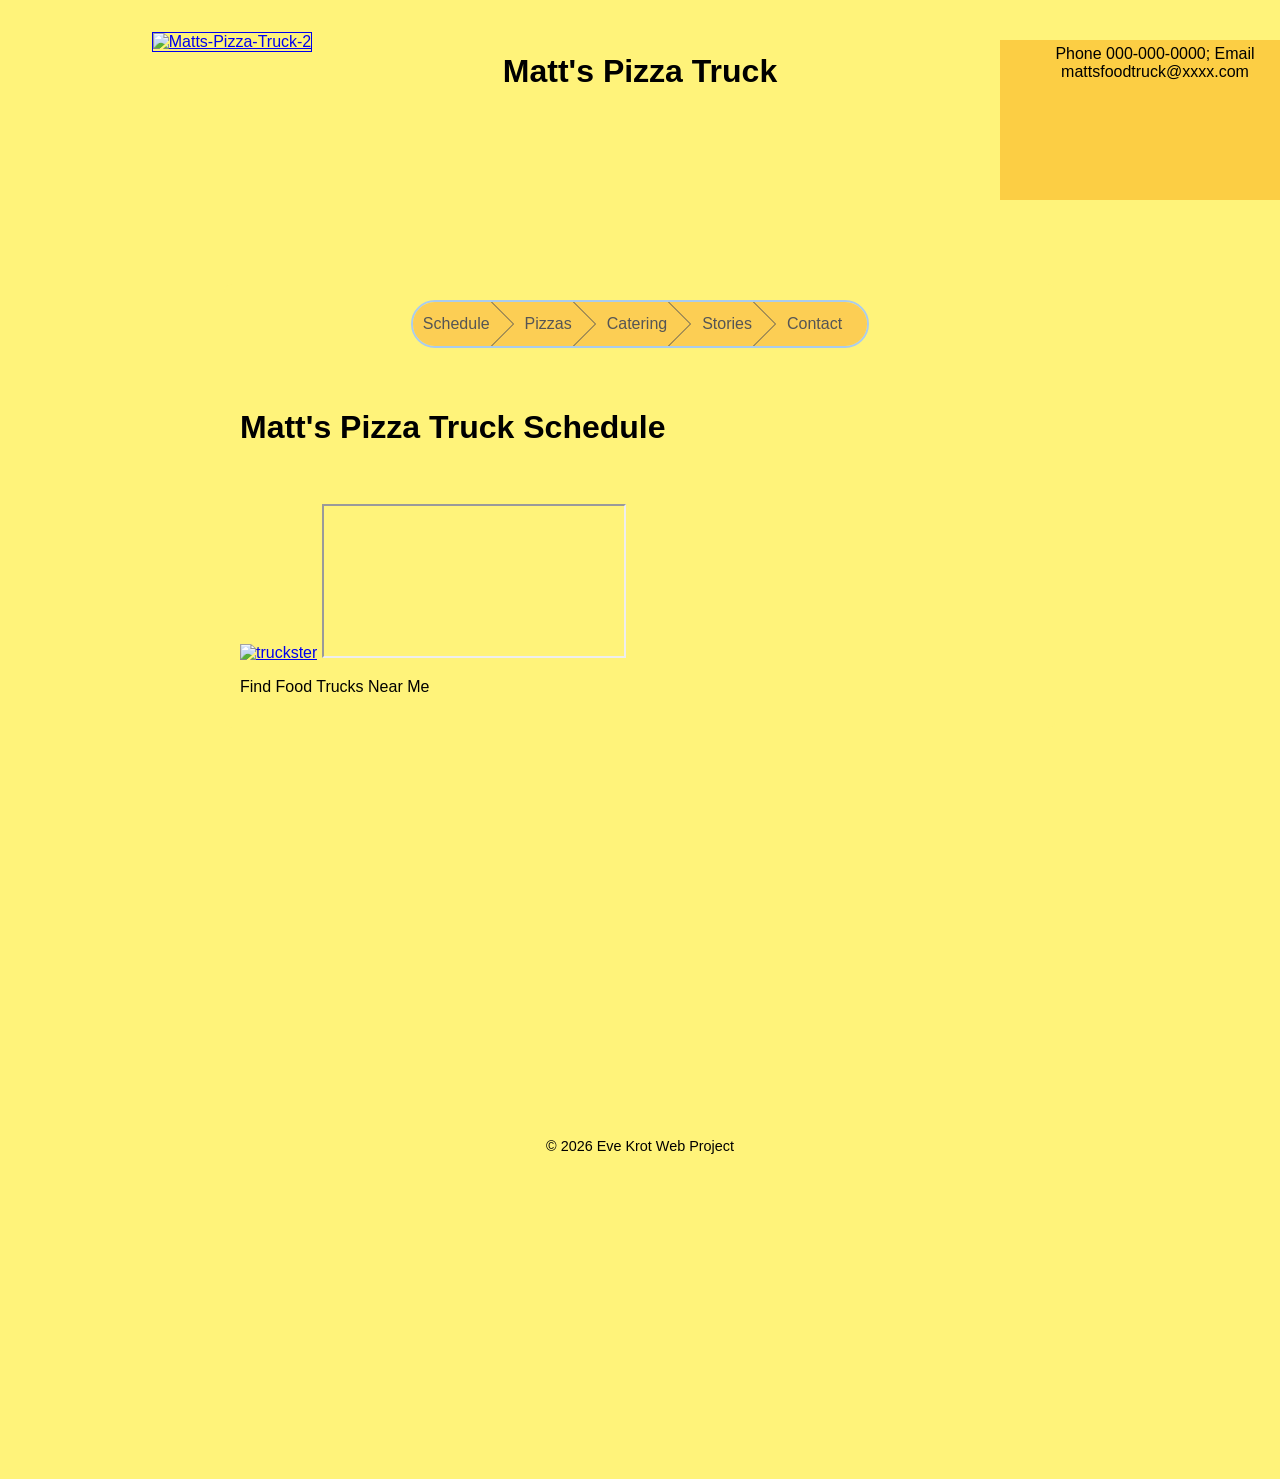
==== index.html @ 01ab823b "Update index.html" ====
<!doctype html>
<html lang="en">
  <head>
    <meta charset="UTF-8" />
    <meta name="viewport" content="width=device-width, initial-scale=1.0" />
    <title>Matt's Pizza Truck</title>
    <link rel="stylesheet" href="style.css" />
  </head>

  <body>
    <header>
      <logo
        ><a href="https://postimages.org/" target="_blank"
          ><img
            src="https://i.postimg.cc/WbLbxvF3/Matts-Pizza-Truck-2.jpg"
            border="1"
            alt="Matts-Pizza-Truck-2" /></a
      ></logo>
      <h1>Matt's Pizza Truck</h1>
      <div class="rectangle-1">
        Phone 000-000-0000; Email mattsfoodtruck@xxxx.com
      </div>
    </header>
    <br />
    <br />
    <br />
    <br />
    <br />
    <br />
    <main>
      <nav class="breadcrumb-menu">
        <ul class="breadcrumbs">
          <li><a href="index.html">Schedule</a></li>
          <li><a href="pizzas.html">Pizzas</a></li>
          <li><a href="catering.html">Catering</a></li>
          <li><a href="stories.html">Stories</a></li>
          <li><a href="contact.html">Contact</a></li>
        </ul>
      </nav>
      <br />
      <br />
      <h1>Matt's Pizza Truck Schedule</h1>
      <br />
      <br>
      <a href='https://postimg.cc/4YyBWZHW' target='_blank'><img src='https://i.postimg.cc/g2qQk2zb/truckster.jpg' border='0' width='300px' alt='truckster'></a>

      <iframe id="iframe">
        <a
          href="https://gotruckster.com/food-truck/fl/tampa"
          onclick="
            document.getElementById('iframe').src = this.href;
            return false;
          "
        ></a>
      </iframe>
      <p>Find Food Trucks Near Me</p>
    </main>
    <br />
    <br />
    <br />
    <footer>
      <p>&copy; 2026 Eve Krot Web Project</p>
    </footer>
  </body>
</html>
---- style.css ----
body {
  font-family: Montserrat, Geneva, sans-serif;
  margin: 0;
  padding: 0;
  background-color: #fff37a;
  color: black;
  position: relative;
}

header {
  position: relative;
  background-color: #fff37a;
  color: black;
  text-align: center;
  padding: 2rem;
}

nav {
  position: relative;
  text-align: center;
}

nav ul {
  padding: 0;
  font-size: 0;
  overflow: hidden;
  display: inline-block;
  border-radius: 30px;
  border: 2px solid #ace;
}
nav li {
  display: inline-block;
}
nav a {
  font-size: 1rem;
  position: relative;
  display: inline-block;
  background: #fcce54;
  text-decoration: none;
  color: #555;
  padding: 13px 25px 13px 10px;
}
nav a:after,
nav a:before {
  position: absolute;
  content: "";
  height: 0;
  width: 1px;
  top: 50%;
  left: -25px;
  margin-top: -24px;
  border: 24px solid #fcce54;
  border-right: 0 !important;
  border-left-color: transparent !important;
}
nav a:before {
  left: -26px;
  border: 24px solid #555;
}
/* ACTIVE STYLES */
nav a.active {
  background: #ace;
}
nav a.active:after {
  border-color: #ace;
}
/* HOVER STYLES */
nav a:hover {
  background: #cef;
}
nav a:hover:after {
  border-color: #cef;
}

logo {
  position: absolute;
  width: 400px;
  height: 400px;
  top: 0;
  left: 0;
  margin: 2em;
}

.rectangle-1 {
  position: absolute;
  width: 300px;
  height: 150px;
  padding: 4px;
  background: #fcce44;
  border: 1px solid #fcce44;
  top: 40px;
  left: 1000px;
}

main {
  max-width: 800px;
  max-height: 1000px;
  margin: 2rem auto;
  padding: 1rem;
  background: #fff37a;
  border-radius: 8px;
}

footer {
  /* position: absolute; */
  text-align: center;
  margin: 300px auto;
  padding: 10px;
  font-size: 0.9rem;
  background-color: #fff37a;
  color: #000000;
}
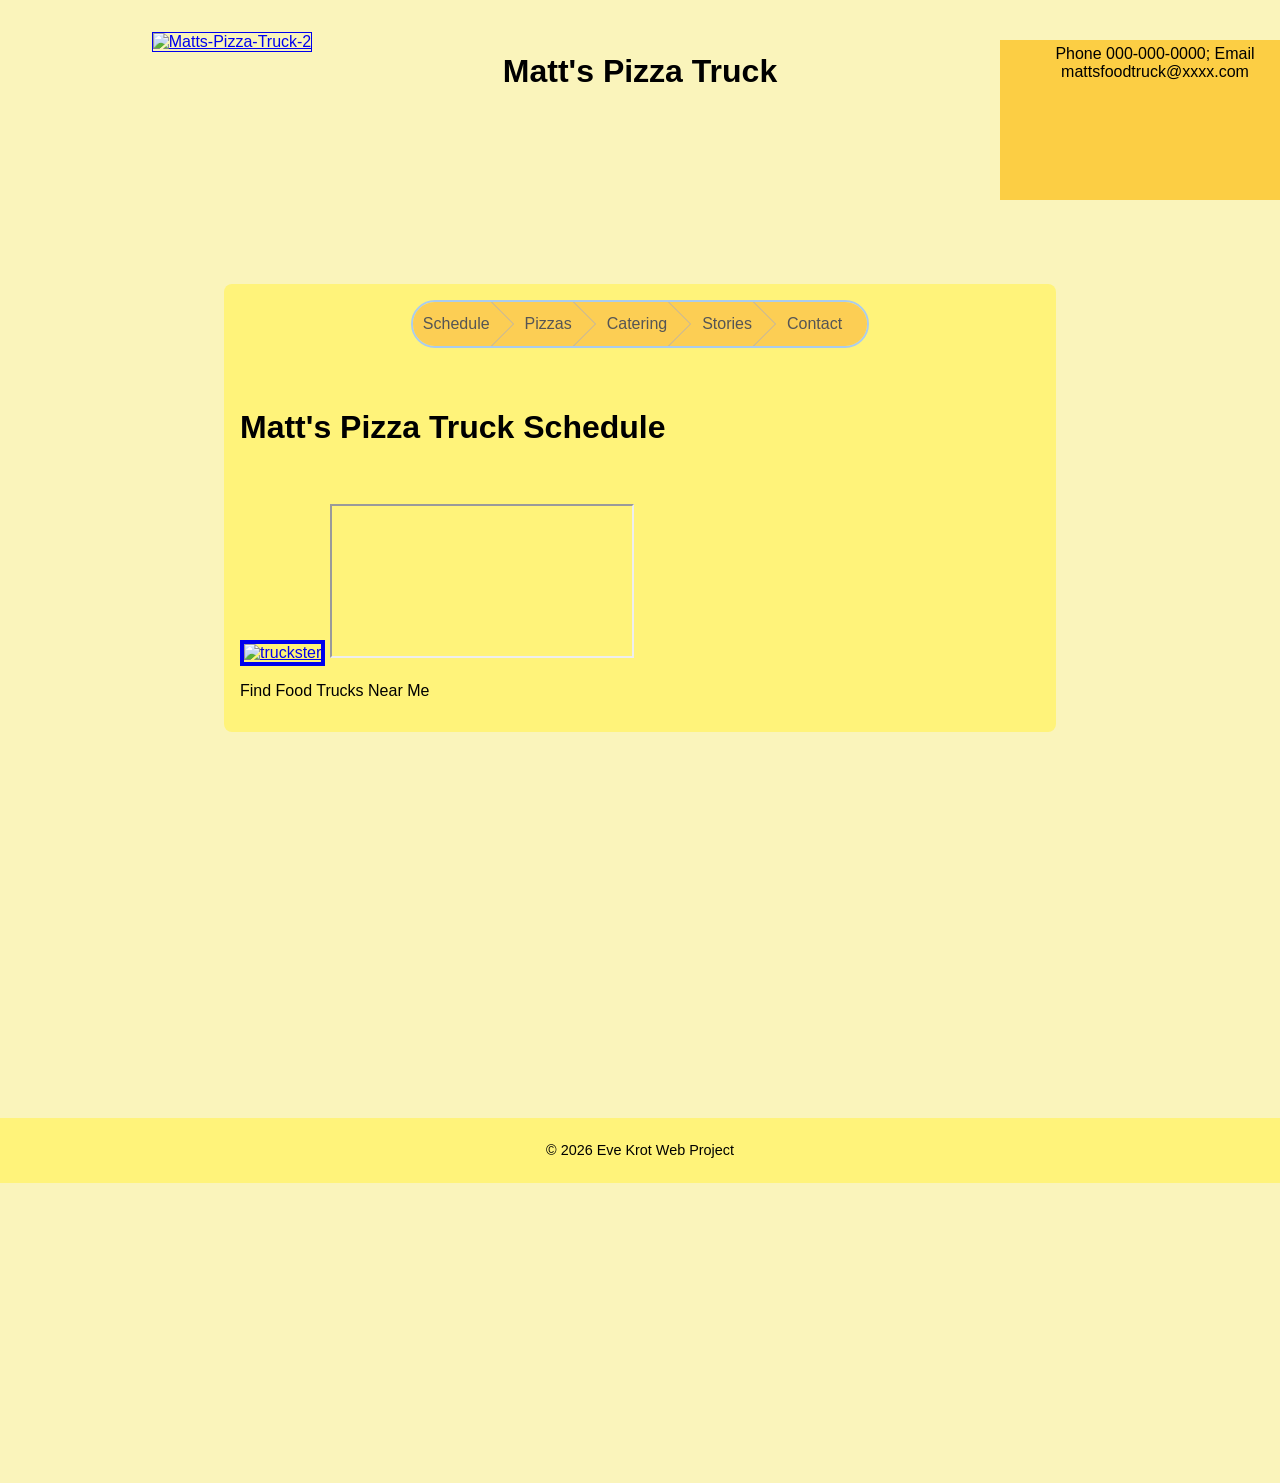
==== commit 6663ef2a: "Update index.html" ====
--- a/index.html
+++ b/index.html
@@ -42,7 +42,7 @@
       <h1>Matt's Pizza Truck Schedule</h1>
       <br />
       <br>
-      <a href='https://postimg.cc/4YyBWZHW' target='_blank'><img src='https://i.postimg.cc/g2qQk2zb/truckster.jpg' border='0' width='300px' alt='truckster'></a>
+      <a href='https://postimg.cc/4YyBWZHW' target='_blank'><img src='https://i.postimg.cc/g2qQk2zb/truckster.jpg' border='4px' width='300px' height='300px' alt='truckster'></a>
 
       <iframe id="iframe">
         <a
--- a/style.css
+++ b/style.css
@@ -2,14 +2,15 @@
   font-family: Montserrat, Geneva, sans-serif;
   margin: 0;
   padding: 0;
-  background-color: #fff37a;
+  background-color: #faf4bb;
   color: black;
+  text-shadow: 2px 2px 5px #faf7de
   position: relative;
 }
 
 header {
   position: relative;
-  background-color: #fff37a;
+  background-color: #faf4bb;
   color: black;
   text-align: center;
   padding: 2rem;
@@ -55,7 +56,7 @@
 }
 nav a:before {
   left: -26px;
-  border: 24px solid #555;
+  border: 24px solid #b5b0b0;
 }
 /* ACTIVE STYLES */
 nav a.active {
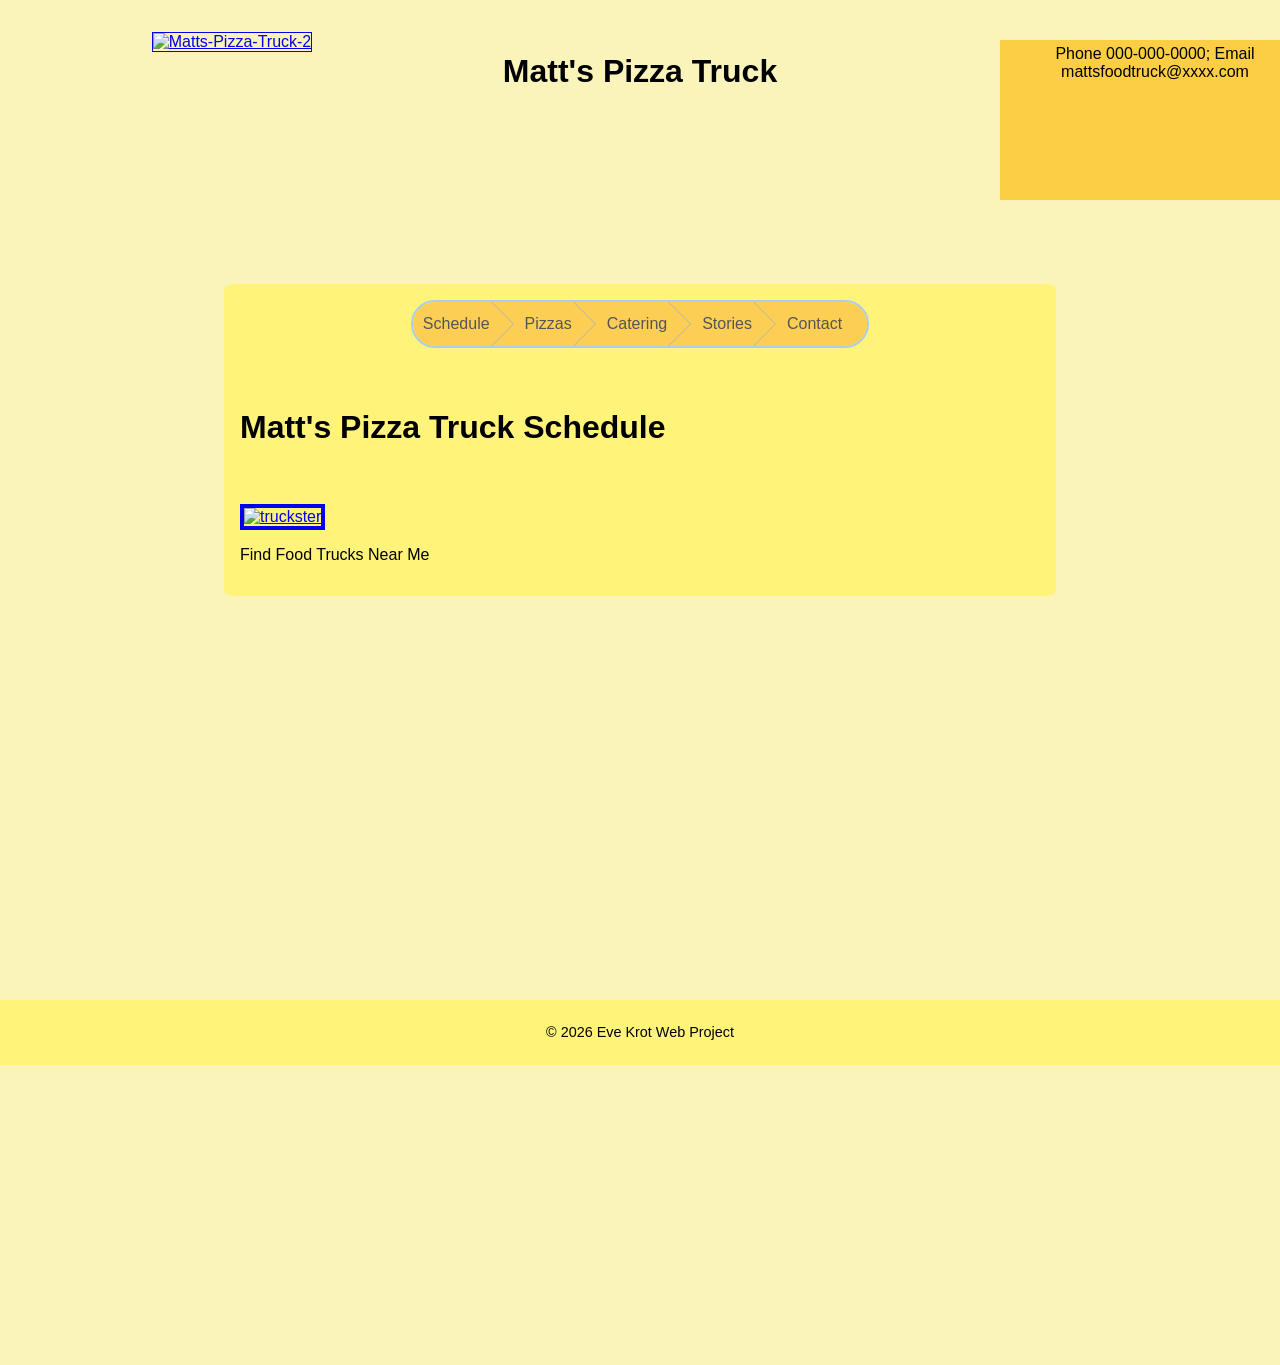
==== commit 8c2dd743: "Update index.html" ====
--- a/index.html
+++ b/index.html
@@ -42,22 +42,14 @@
       <h1>Matt's Pizza Truck Schedule</h1>
       <br />
       <br>
-      <a href='https://postimg.cc/4YyBWZHW' target='_blank'><img src='https://i.postimg.cc/g2qQk2zb/truckster.jpg' border='4px' width='300px' height='300px' alt='truckster'></a>
+      <a href='https://postimg.cc/4YyBWZHW' target='_blank'><img src='https://i.postimg.cc/g2qQk2zb/truckster.jpg' border='4px' width='380px' height='380px' alt='truckster'></a>
 
-      <iframe id="iframe">
-        <a
-          href="https://gotruckster.com/food-truck/fl/tampa"
-          onclick="
-            document.getElementById('iframe').src = this.href;
-            return false;
-          "
-        ></a>
-      </iframe>
       <p>Find Food Trucks Near Me</p>
     </main>
     <br />
     <br />
     <br />
+    <br>
     <footer>
       <p>&copy; 2026 Eve Krot Web Project</p>
     </footer>
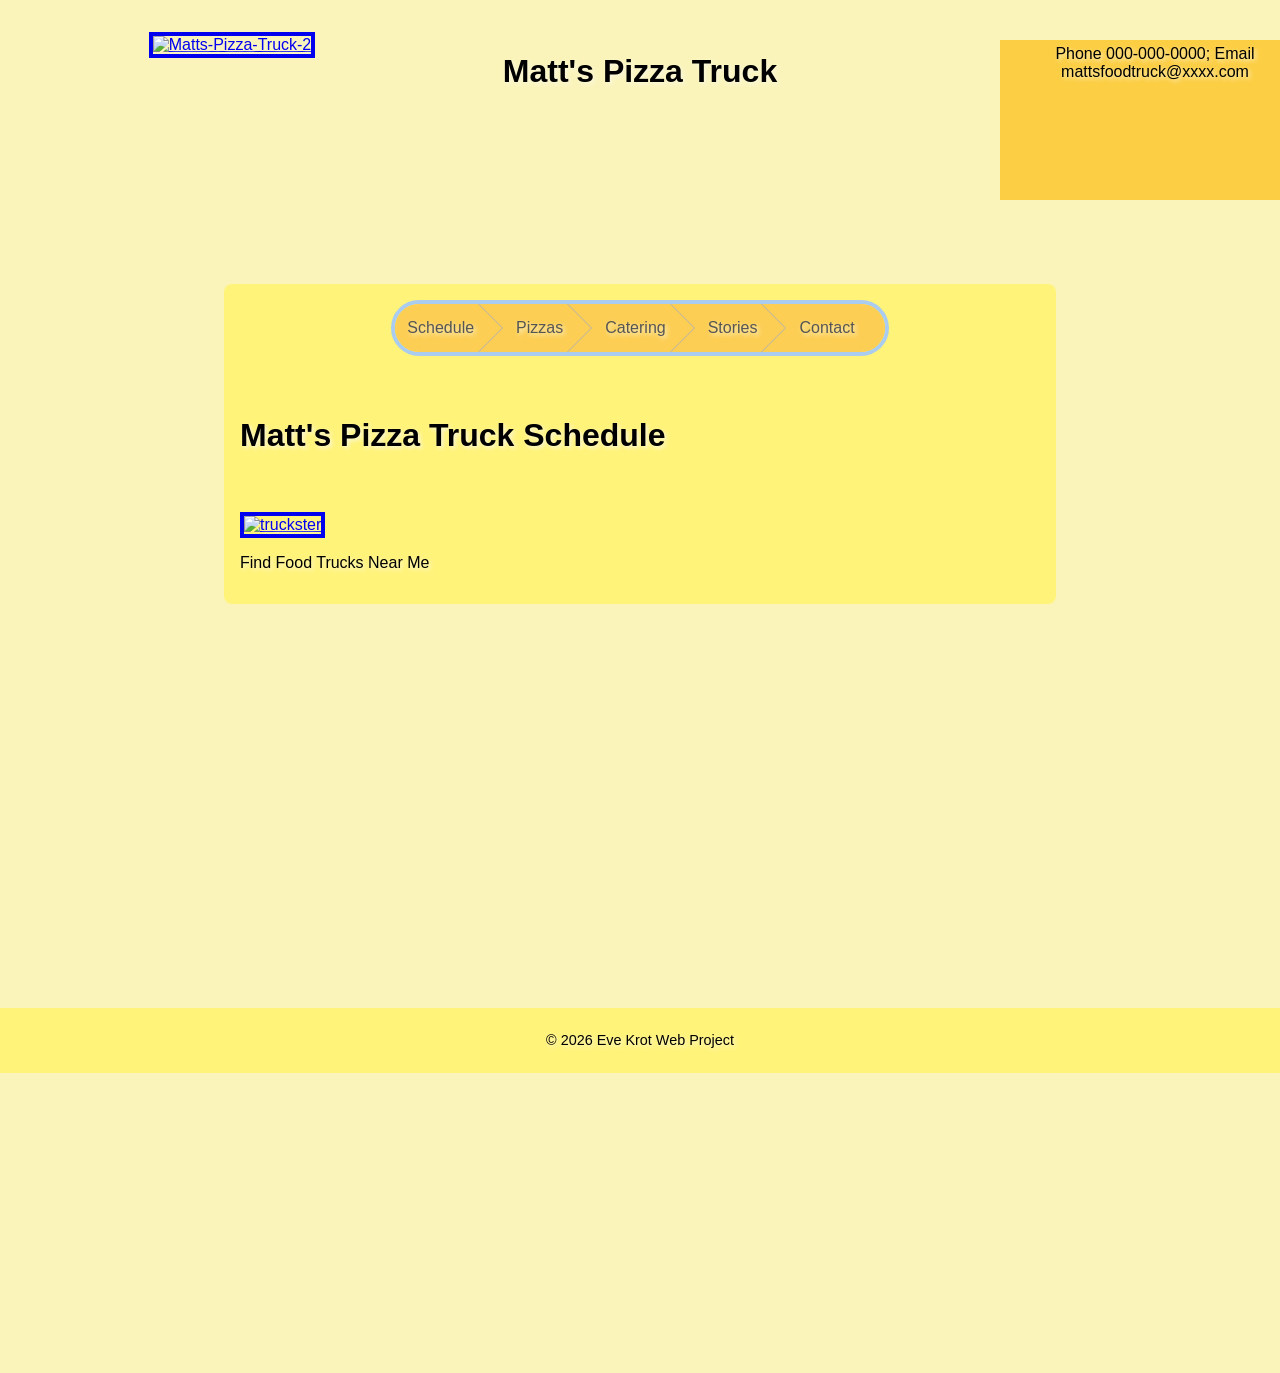
==== commit be7ee080: "Update index.html" ====
--- a/index.html
+++ b/index.html
@@ -13,7 +13,7 @@
         ><a href="https://postimages.org/" target="_blank"
           ><img
             src="https://i.postimg.cc/WbLbxvF3/Matts-Pizza-Truck-2.jpg"
-            border="1"
+            border="4"
             alt="Matts-Pizza-Truck-2" /></a
       ></logo>
       <h1>Matt's Pizza Truck</h1>
--- a/style.css
+++ b/style.css
@@ -4,7 +4,7 @@
   padding: 0;
   background-color: #faf4bb;
   color: black;
-  text-shadow: 2px 2px 5px #faf7de
+  text-shadow: 2px 2px 4px #faf7de;
   position: relative;
 }
 
@@ -27,7 +27,7 @@
   overflow: hidden;
   display: inline-block;
   border-radius: 30px;
-  border: 2px solid #ace;
+  border: 4px solid #ace;
 }
 nav li {
   display: inline-block;
@@ -39,7 +39,7 @@
   background: #fcce54;
   text-decoration: none;
   color: #555;
-  padding: 13px 25px 13px 10px;
+  padding: 15px 30px 15px 12px;
 }
 nav a:after,
 nav a:before {
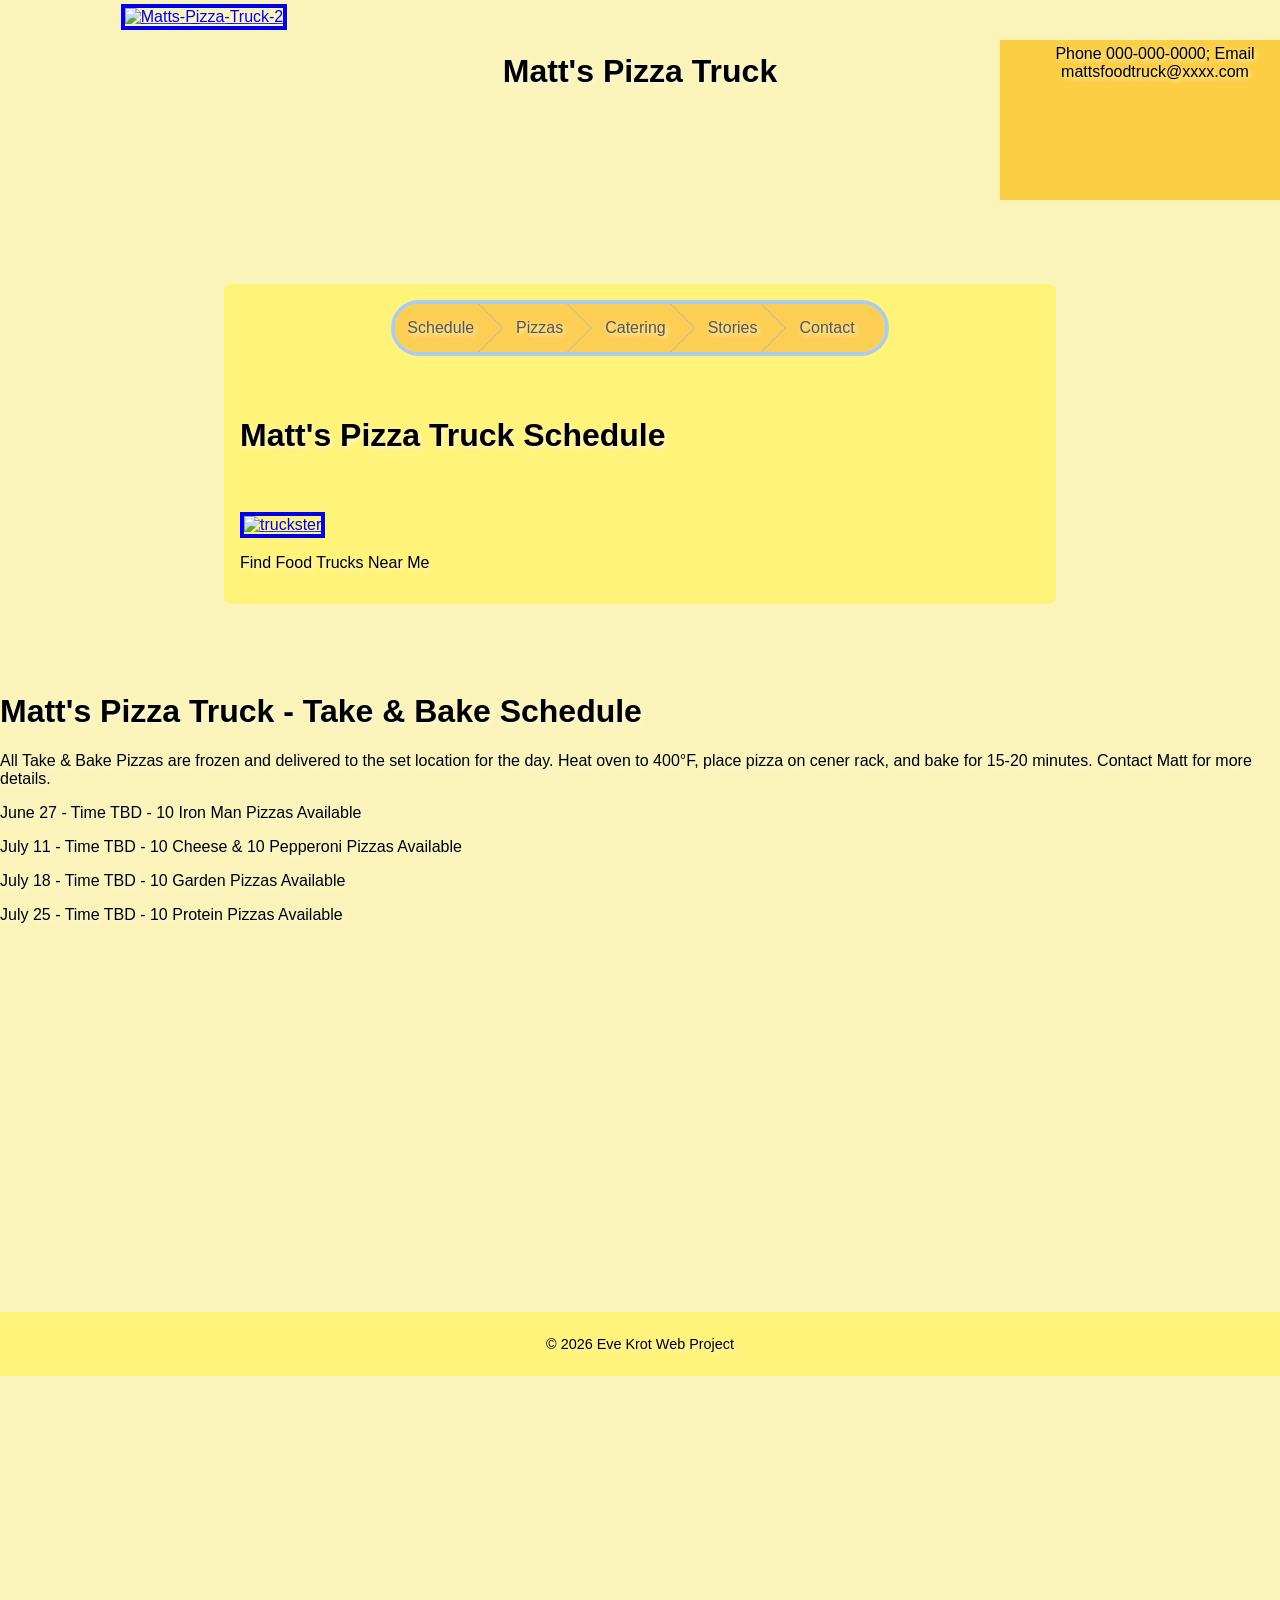
==== commit 5d26fee0: "Update index.html" ====
--- a/index.html
+++ b/index.html
@@ -48,7 +48,15 @@
     </main>
     <br />
     <br />
+    <h1>Matt's Pizza Truck - Take & Bake Schedule</h1>
+    <p>All Take & Bake Pizzas are frozen and delivered to the set location for the day. Heat oven to 400&deg;F, place pizza on cener rack, and bake for 15-20 minutes. Contact Matt for more details.</p>
+    <p>June 27 - Time TBD - 10 Iron Man Pizzas Available</p>
+    <p>July 11 - Time TBD - 10 Cheese & 10 Pepperoni Pizzas Available</p>
+    <p>July 18 - Time TBD - 10 Garden Pizzas Available</p>
+    <p>July 25 - Time TBD - 10 Protein Pizzas Available</p>
     <br />
+    <br>
+    <br>
     <br>
     <footer>
       <p>&copy; 2026 Eve Krot Web Project</p>
--- a/style.css
+++ b/style.css
@@ -79,7 +79,7 @@
   height: 400px;
   top: 0;
   left: 0;
-  margin: 2em;
+  margin: 4px;
 }
 
 .rectangle-1 {
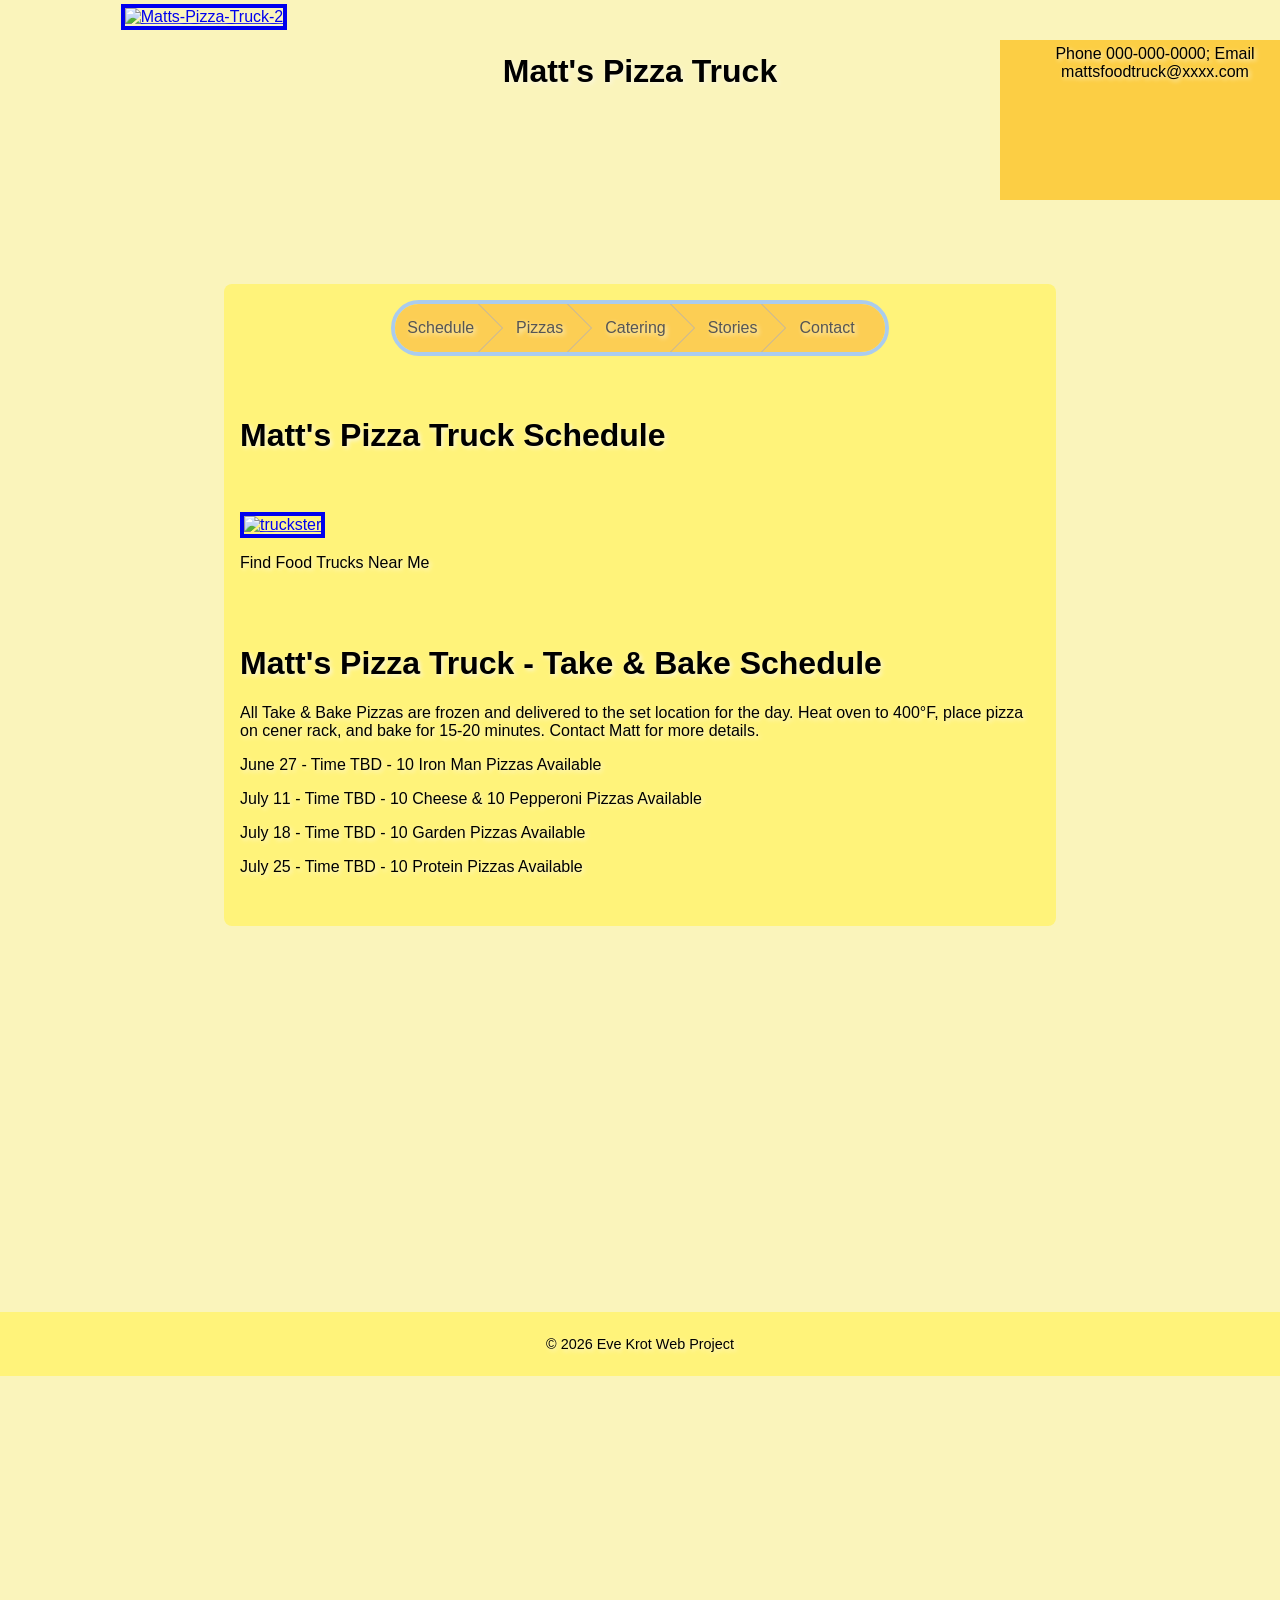
==== commit 59229a08: "Update index.html" ====
--- a/index.html
+++ b/index.html
@@ -45,7 +45,6 @@
       <a href='https://postimg.cc/4YyBWZHW' target='_blank'><img src='https://i.postimg.cc/g2qQk2zb/truckster.jpg' border='4px' width='380px' height='380px' alt='truckster'></a>
 
       <p>Find Food Trucks Near Me</p>
-    </main>
     <br />
     <br />
     <h1>Matt's Pizza Truck - Take & Bake Schedule</h1>
@@ -55,6 +54,7 @@
     <p>July 18 - Time TBD - 10 Garden Pizzas Available</p>
     <p>July 25 - Time TBD - 10 Protein Pizzas Available</p>
     <br />
+  </main>
     <br>
     <br>
     <br>
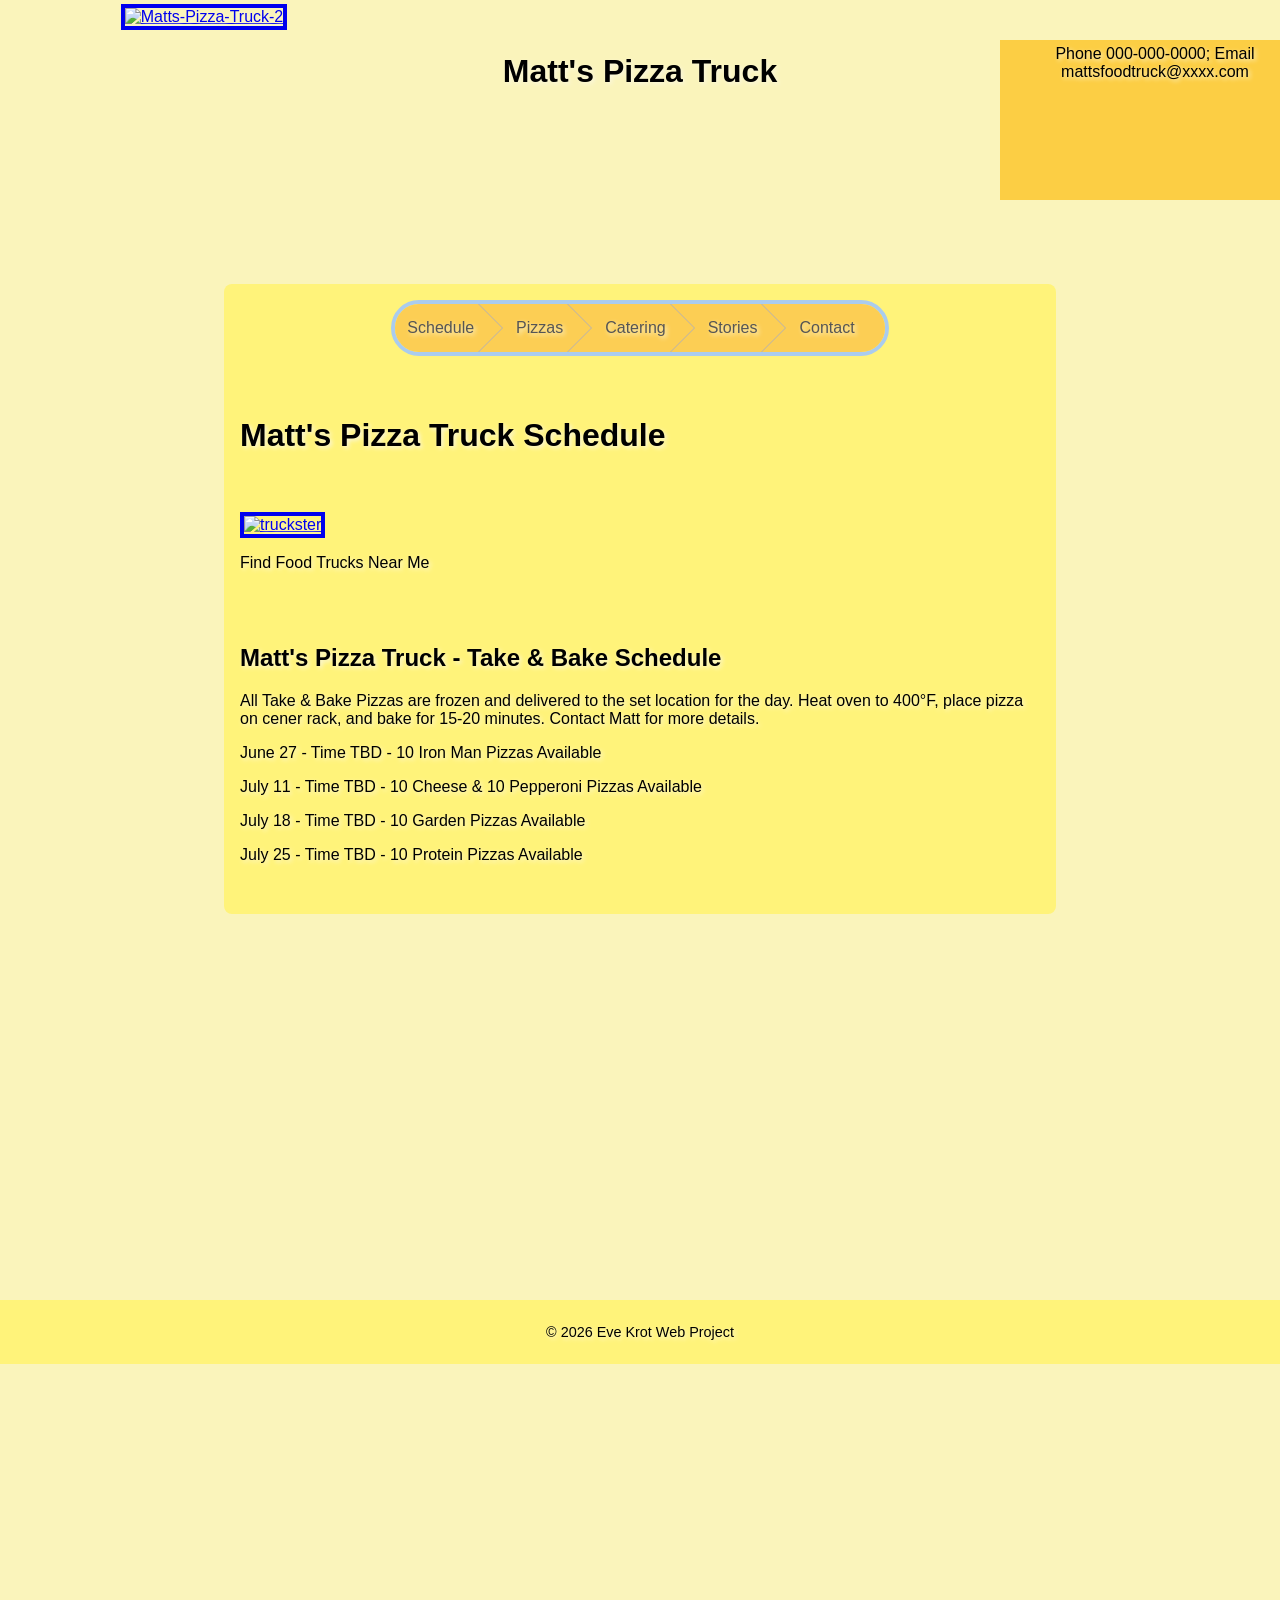
==== commit 63584ce9: "Update index.html" ====
--- a/index.html
+++ b/index.html
@@ -47,12 +47,14 @@
       <p>Find Food Trucks Near Me</p>
     <br />
     <br />
+      <section>
     <h1>Matt's Pizza Truck - Take & Bake Schedule</h1>
     <p>All Take & Bake Pizzas are frozen and delivered to the set location for the day. Heat oven to 400&deg;F, place pizza on cener rack, and bake for 15-20 minutes. Contact Matt for more details.</p>
     <p>June 27 - Time TBD - 10 Iron Man Pizzas Available</p>
     <p>July 11 - Time TBD - 10 Cheese & 10 Pepperoni Pizzas Available</p>
     <p>July 18 - Time TBD - 10 Garden Pizzas Available</p>
     <p>July 25 - Time TBD - 10 Protein Pizzas Available</p>
+        </section>
     <br />
   </main>
     <br>
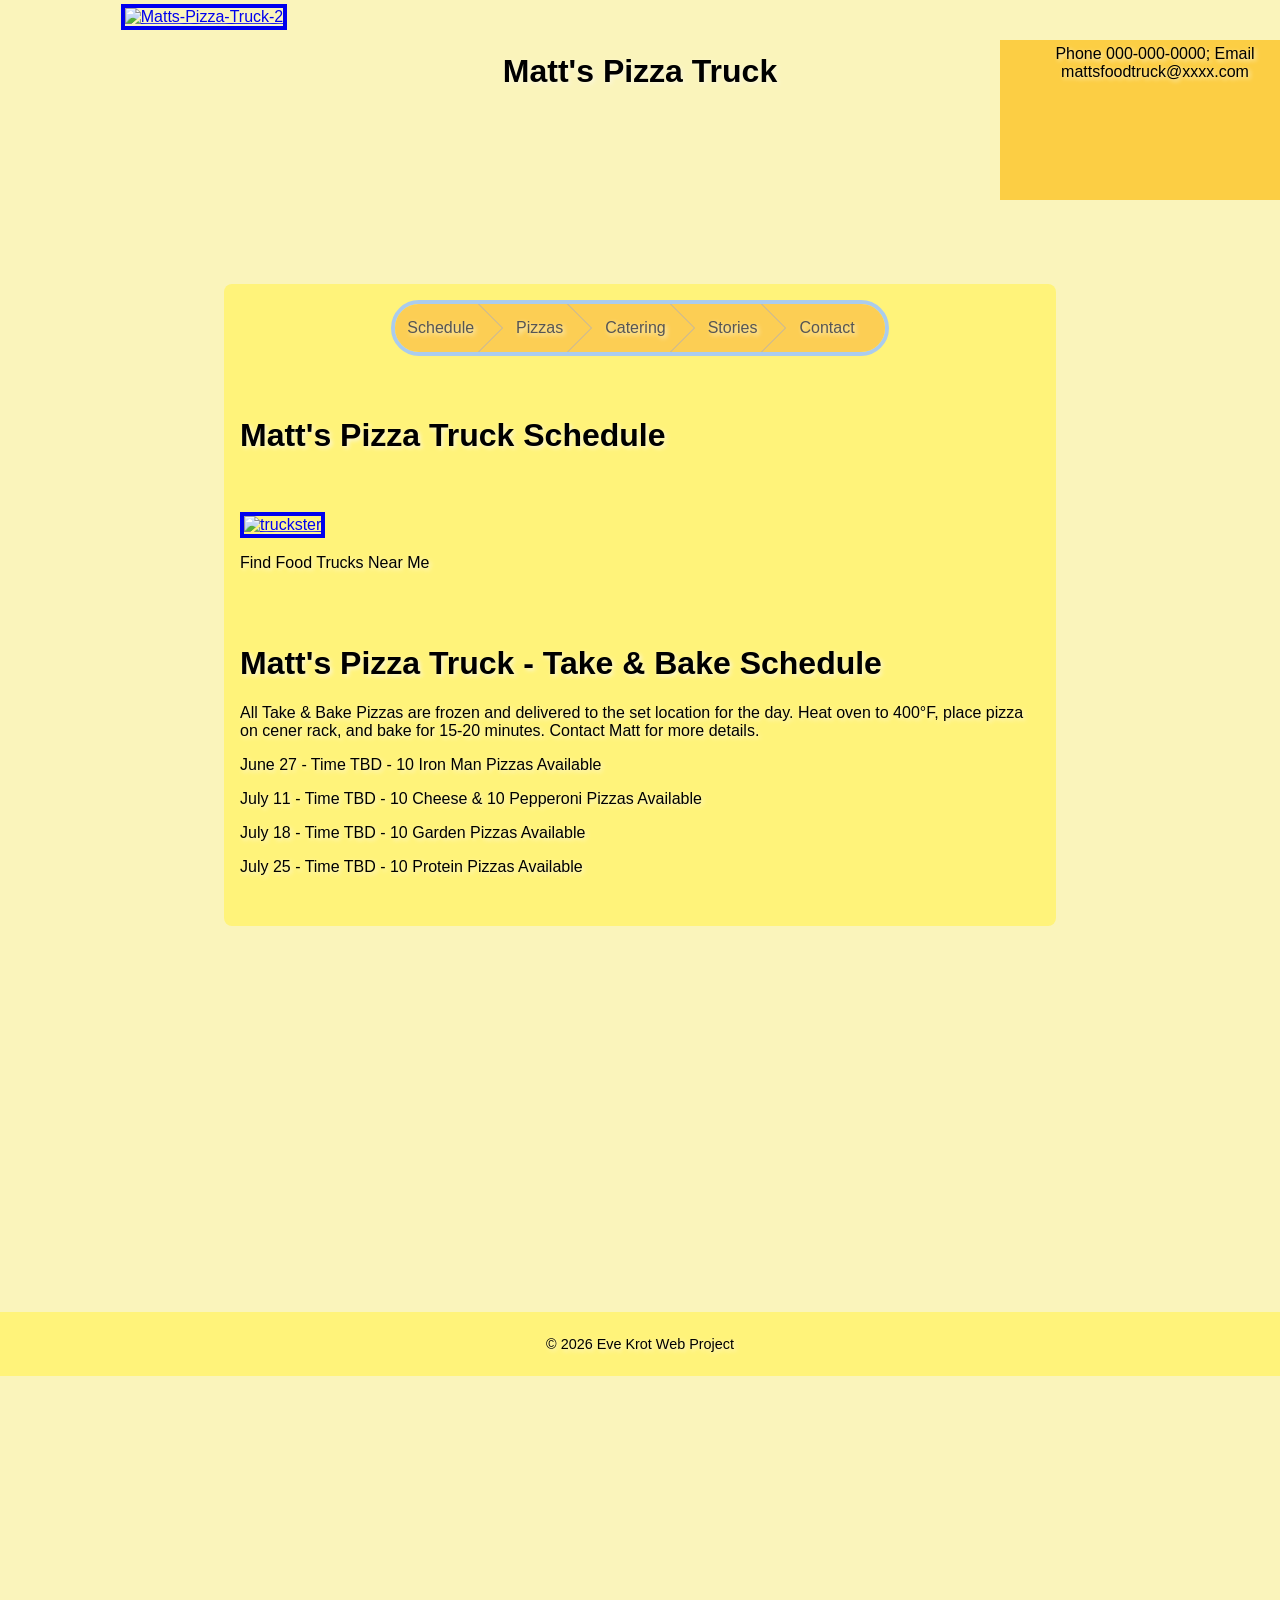
==== commit 057e361a: "Update index.html" ====
--- a/index.html
+++ b/index.html
@@ -47,14 +47,12 @@
       <p>Find Food Trucks Near Me</p>
     <br />
     <br />
-      <section>
     <h1>Matt's Pizza Truck - Take & Bake Schedule</h1>
     <p>All Take & Bake Pizzas are frozen and delivered to the set location for the day. Heat oven to 400&deg;F, place pizza on cener rack, and bake for 15-20 minutes. Contact Matt for more details.</p>
     <p>June 27 - Time TBD - 10 Iron Man Pizzas Available</p>
     <p>July 11 - Time TBD - 10 Cheese & 10 Pepperoni Pizzas Available</p>
     <p>July 18 - Time TBD - 10 Garden Pizzas Available</p>
     <p>July 25 - Time TBD - 10 Protein Pizzas Available</p>
-        </section>
     <br />
   </main>
     <br>
